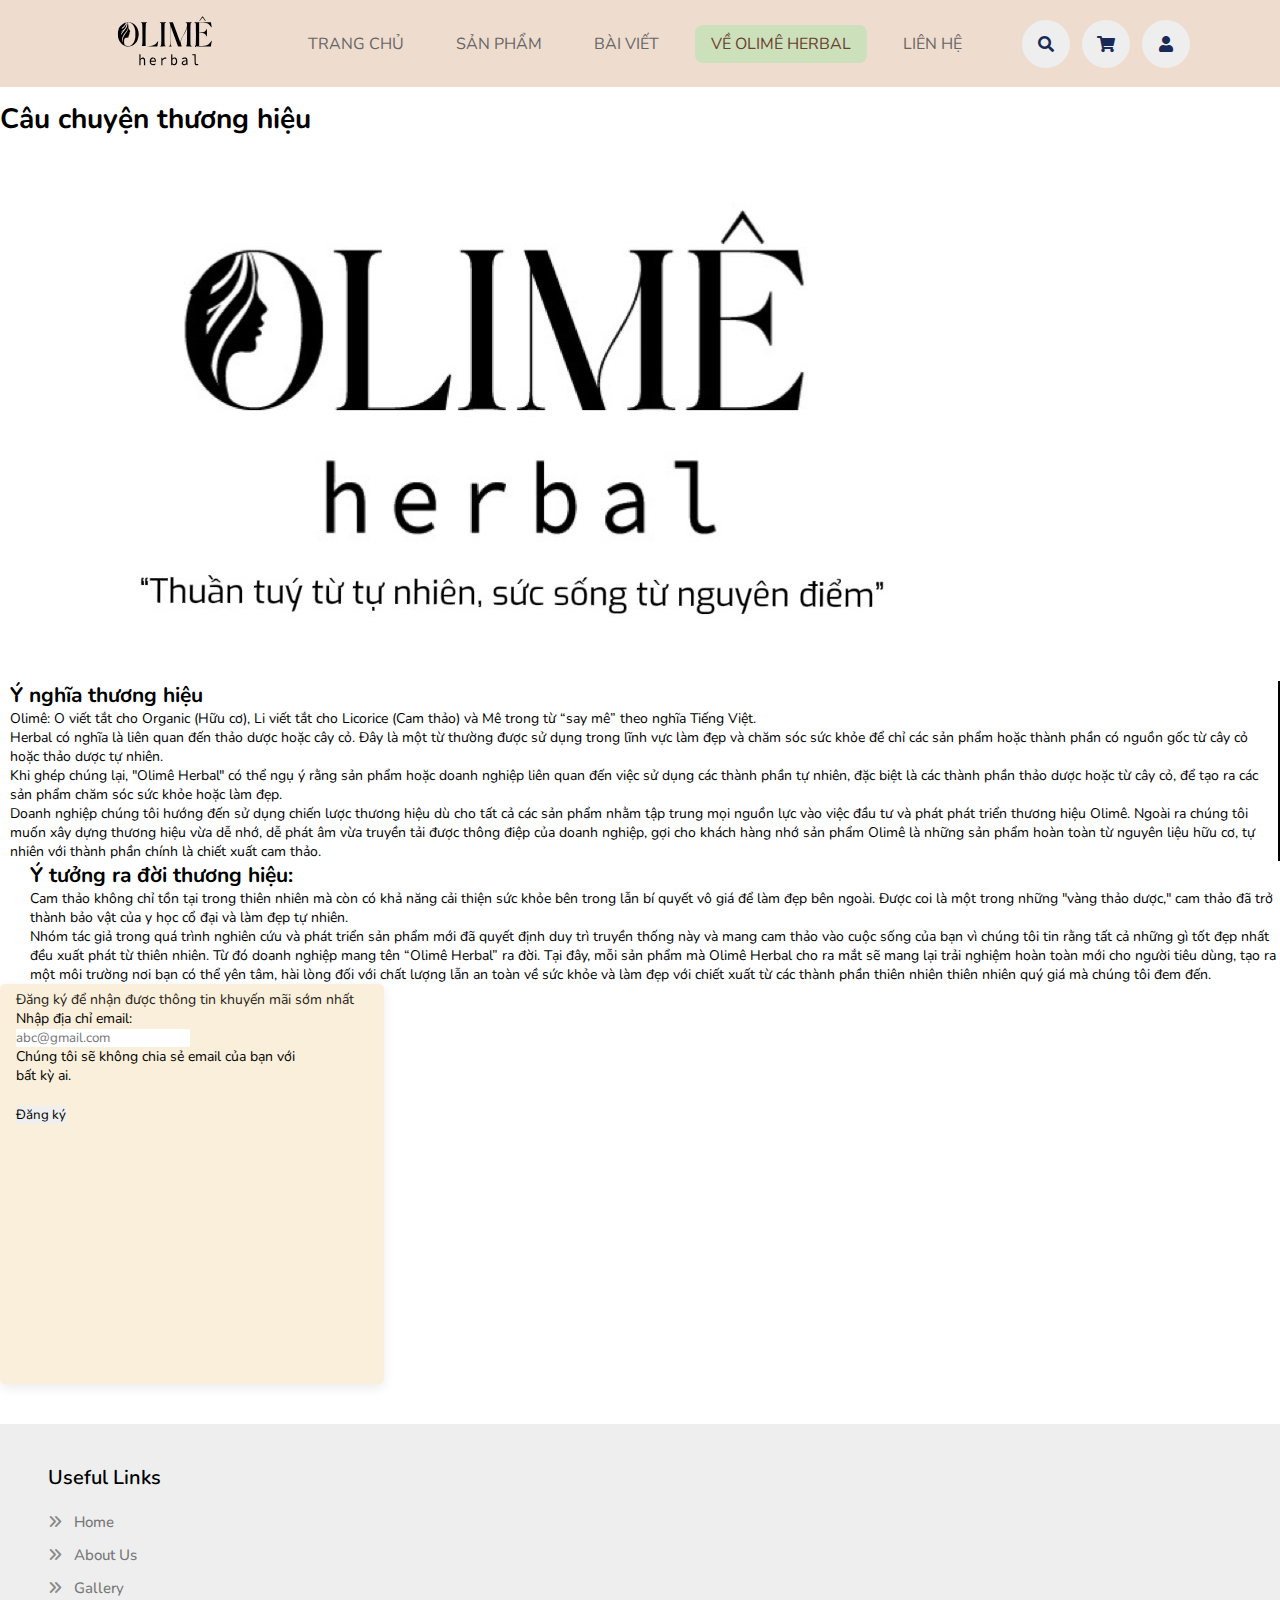
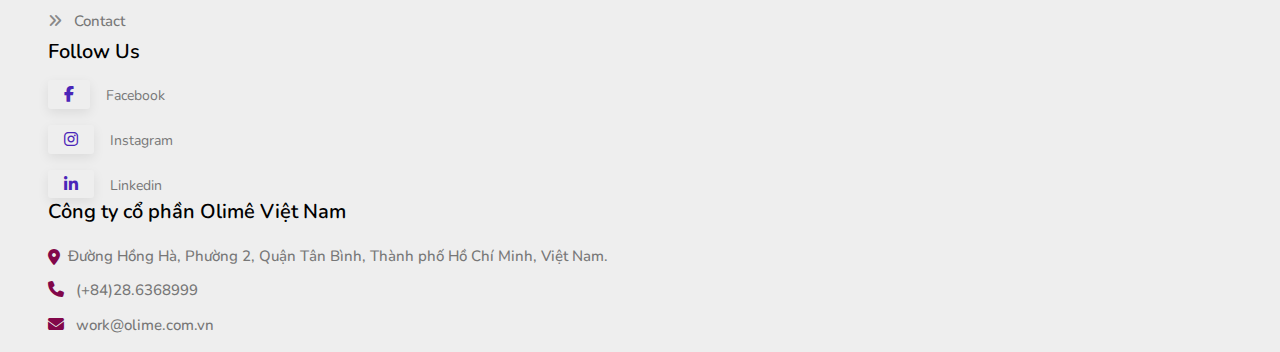
==== about.html @ 659f3f8c "update" ====
<!DOCTYPE html>
<html lang="en">

<head>
    <meta charset="UTF-8">
    <meta name="viewport" content="width=device-width, initial-scale=1.0">
    <title>Bài viết</title>
    <link rel="stylesheet" href="https://cdnjs.cloudflare.com/ajax/libs/font-awesome/6.4.2/css/all.min.css">
    <link href="https://cdn.jsdelivr.net/npm/bootstrap@5.3.2/dist/css/bootstrap.min.css" rel="stylesheet"
        integrity="sha384-T3c6CoIi6uLrA9TneNEoa7RxnatzjcDSCmG1MXxSR1GAsXEV/Dwwykc2MPK8M2HN" crossorigin="anonymous">
    <link rel="stylesheet" href="https://cdn.jsdelivr.net/npm/swiper@11/swiper-bundle.min.css" />
    <link rel="icon" href="./assests/img/logo.svg" type="image/x-icon">
    <link rel="stylesheet" href="./css/style.css">
    <link rel="stylesheet" href="https://use.fontawesome.com/releases/v5.0.8/css/all.css">
    <style>
        .col-border {
            border-right: 2px solid #000;
            /* Màu đen */
            padding-right: 10px;
            padding-left: 10px;
        }

        .left-about{
            padding-left: 30px;
        }
        /*responsive*/
        @media (max-width: 768px) {
            .col-border {
                border-right: none;
                padding-right: 0px;
                padding-left: 0px;
            }

            .left-about{
                padding-left: 0px;

            }
        }
    </style>
</head>

<body>
    <div class="wrapper">
        <header id="home">
            <a href="index.html">
                <img src="./assests/img/logo2.svg" alt="logo" width="150px" height="50px">
            </a>
            <nav class="navbar ">
                <a  href="index.html">TRANG CHỦ</a>
                <a class="" href="product.html">SẢN PHẨM</a>
                <a href="blog.html">BÀI VIẾT</a>
                <a class="active" href="about.html">VỀ OLIMÊ HERBAL</a>
                <a href="#contact">LIÊN HỆ</a>
            </nav>
            <dev class="icon">
                <i class="fas fa-bars" id="menu-bars"></i>
                <i class="fas fa-search" id="search"></i>
                <a href="#" class="fas fa-shopping-cart"></a>
                <i class="fa fa-user" aria-hidden="true"></i>
            </dev>
        </header>

        <div class="content2 p-5 " style="margin-top: 100px ; background-color: #FFFFFF;" id="blog">
            <div class="title fs-5">
                <h1 class="fw-bold d-flex justify-content-center ">Câu chuyện thương hiệu</h1>
                <hr>
                <div class="d-flex justify-content-center">
                    <img src="./assests/img/about.png" alt="">
                </div>
                <div class="row g-2">
                    <div class="col-12 col-md-6 col-border">
                        <h2 class="fw-bold">Ý nghĩa thương hiệu</h2>
                        <p>
                            <span class="fw-bold">Olimê</span>: O viết tắt cho Organic (Hữu cơ), Li viết tắt cho
                            Licorice (Cam thảo) và Mê trong từ “say mê” theo nghĩa Tiếng Việt.
                        </p>
                        <p><span class="fw-bold">Herbal</span> có nghĩa là liên quan đến thảo dược hoặc cây cỏ. Đây là
                            một từ thường được sử dụng trong lĩnh vực làm đẹp và chăm sóc sức khỏe để chỉ các sản phẩm
                            hoặc thành phần có nguồn gốc từ cây cỏ hoặc thảo dược tự nhiên.
                        </p>
                        <p>Khi ghép chúng lại, <span class="fw-bold">"Olimê Herbal"</span> có thể ngụ ý rằng sản phẩm
                            hoặc doanh nghiệp liên quan đến việc sử dụng các thành phần tự nhiên, đặc biệt là các thành
                            phần thảo dược hoặc từ cây cỏ, để tạo ra các sản phẩm chăm sóc sức khỏe hoặc làm đẹp.
                        </p>
                        <p>Doanh nghiệp chúng tôi hướng đến sử dụng chiến lược thương hiệu dù cho tất cả các sản phẩm
                            nhằm tập trung mọi nguồn lực vào việc đầu tư và phát phát triển thương hiệu Olimê. Ngoài ra
                            chúng tôi muốn xây dựng thương hiệu vừa dễ nhớ, dễ phát âm vừa truyền tải được thông điệp
                            của doanh nghiệp, gợi cho khách hàng nhớ sản phẩm Olimê là những sản phẩm hoàn toàn từ
                            nguyên liệu hữu cơ, tự nhiên với thành phần chính là chiết xuất cam thảo.
                        </p>
                    </div>
                    <div class="col-12 col-md-6 left-about" >
                        <h2 class="fw-bold">Ý tưởng ra đời thương hiệu:</h2>
                        <p>Cam thảo không chỉ tồn tại trong thiên nhiên mà còn có khả năng cải thiện sức khỏe bên trong
                            lẫn bí quyết vô giá để làm đẹp bên ngoài. Được coi là một trong những "vàng thảo dược," cam
                            thảo đã trở thành bảo vật của y học cổ đại và làm đẹp tự nhiên.
                        </p>
                        <p>Nhóm tác giả trong quá trình nghiên cứu và phát triển sản phẩm mới đã quyết định duy trì
                            truyền thống này và mang cam thảo vào cuộc sống của bạn vì chúng tôi tin rằng tất cả những
                            gì tốt đẹp nhất đều xuất phát từ thiên nhiên. Từ đó doanh nghiệp mang tên “Olimê Herbal” ra
                            đời. Tại đây, mỗi sản phẩm mà Olimê Herbal cho ra mắt sẽ mang lại trải nghiệm hoàn toàn mới
                            cho người tiêu dùng, tạo ra một môi trường nơi bạn có thể yên tâm, hài lòng đối với chất
                            lượng lẫn an toàn về sức khỏe và làm đẹp với chiết xuất từ các thành phần thiên nhiên thiên
                            nhiên quý giá mà chúng tôi đem đến.
                        </p>
                    </div>
                </div>

            </div>
        </div>
        <div class="email d-flex justify-content-center align-items-center mt-3 p-5" id="aboutus" style=>
            <div class="content p-5" style="background-color: #FAEFDA; width: 30%;">
                <p class="text fs-1 fw-bold" style="color: #1F1C17;">Đăng ký để nhận được thông tin khuyến mãi sớm nhất
                <p>
                <form>
                    <div class="mb-3" style="width: 80%;">
                        <label for="exampleInputEmail1" class="form-label fw-bold">Nhập địa chỉ email:</label>
                        <input type="email" class="form-control" id="exampleInputEmail1" aria-describedby="emailHelp"
                            placeholder="abc@gmail.com">
                        <div id="emailHelp" class="form-text">Chúng tôi sẽ không chia sẻ email của bạn với bất kỳ ai.
                        </div>
                    </div>
                    <div style="margin-top: 20px;">
                        <button type="submit" class="btn btn-outline-secondary fw-bold">Đăng ký</button>
                    </div>
                </form>
            </div>
        </div>



        <footer id="contact">
            <div class="container">
                <div class="row d-flex justify-content-center align-items-center">
                    <div class="col-md-3">
                        <div class="useful-link">
                            <h2>Useful Links</h2>
                            <div class="use-links">
                                <li><a href="index.html"><i class="fa-solid fa-angles-right"></i> Home</a></li>
                                <li><a href="about.html"><i class="fa-solid fa-angles-right"></i> About Us</a></li>
                                <li><a href="gallery.html"><i class="fa-solid fa-angles-right"></i> Gallery</a></li>
                                <li><a href="contact.html"><i class="fa-solid fa-angles-right"></i> Contact</a></li>
                            </div>
                        </div>
                    </div>
                    <div class="col-md-3">
                        <div class="social-links">
                            <h2>Follow Us</h2>
                            <div class="social-icons">
                                <li><a href="https://www.facebook.com/olimeherbal"><i
                                            class="fa-brands fa-facebook-f"></i> Facebook</a></li>
                                <li><a href=""><i class="fa-brands fa-instagram"></i> Instagram</a></li>
                                <li><a href=""><i class="fa-brands fa-linkedin-in"></i> Linkedin</a></li>
                            </div>
                        </div>
                    </div>
                    <div class="col-md-3">
                        <div class="address">
                            <h2>Công ty cổ phần Olimê Việt Nam</h2>
                            <div class="address-links">
                                <li class="address1"><i class="fa-solid fa-location-dot"></i> Đường Hồng Hà, Phường 2,
                                    Quận Tân Bình, Thành phố Hồ Chí Minh, Việt Nam.</li>
                                <li><a href=""><i class="fa-solid fa-phone"></i> (+84)28.6368999</a></li>
                                <li><a href=""><i class="fa-solid fa-envelope"></i> work@olime.com.vn</a></li>
                            </div>
                        </div>
                    </div>
                </div>
            </div>
        </footer>
    </div>
    <script src="https://cdn.jsdelivr.net/npm/swiper@11/swiper-bundle.min.js"></script>
    <script src="./js/app.js"></script>
    <script src="https://cdn.jsdelivr.net/npm/bootstrap@5.3.2/dist/js/bootstrap.bundle.min.js"
        integrity="sha384-C6RzsynM9kWDrMNeT87bh95OGNyZPhcTNXj1NW7RuBCsyN/o0jlpcV8Qyq46cDfL"
        crossorigin="anonymous"></script>
</body>

</html>
---- css/style.css ----
@import url('https://fonts.googleapis.com/css2?family=Nunito:wght@200;300;400;500;600;700;800;900&display=swap');

:root {
    --green: #CCE0BB;
    --black: #192a56;
    --light-color: #666;
    --box-shadow: - .5rem rgba(0, 0, 0, 0.1);
}

* {
    font-family: 'Nunito', sans-serif;
    margin: 0;
    padding: 0;
    box-sizing: border-box;
    text-decoration: none;
    outline: none;
    border: none;
    transition: all 0.3s linear;
}

.sub-heading {
    text-align: center;
    color: var(--green);
    font-size: 2rem;
    padding-top: 1rem;
}

.heading {
    text-align: center;
    font-size: 3rem;
    padding-bottom: 1rem;
    color: var(--black);
    text-transform: uppercase;
}

body {
    font-size: 62.5%;
    overflow-x: hidden;
    scroll-padding-top: 5.5rem;
    scroll-behavior: smooth;
}

section {
    padding: 2rem 9%;
}

header {
    position: fixed;
    top: 0;
    left: 0;
    right: 0;
    background: #EEDCCE;
    padding: 1rem 7%;
    display: flex;
    align-items: center;
    justify-content: space-between;
    z-index: 1000;
    box-shadow: var(--box-shadow);
}

ul {
    list-style: none;
}

header .navbar a {
    font-size: 1rem;
    border-radius: .5rem;
    padding: .5rem 1rem;
    color: var(--light-color);
    text-decoration: none;
    margin-left: 1rem;
}

header .navbar a.active,
header .navbar a:hover {
    background: var(--green);
    color: #69412E;
}

header .icon i,
header .icon a {
    cursor: pointer;
    margin-left: .5rem;
    text-align: center;
    height: 3rem;
    line-height: 3rem;
    width: 3rem;
    font-size: 1rem;
    color: var(--black);
    border-radius: 50%;
    background-color: #eee;
    text-decoration: none;
}

header .icon i:hover,
header .icon a:hover {
    background: var(--green);
    color: #69412E;
    transform: rotate(360deg);
}

header .icon #menu-bars {
    display: none;
}


@media (max-width: 991px) {
    header {
        padding: 1rem 2rem;
    }
}

@media (max-width: 1190px) {
    header .icon #menu-bars {
        display: inline-block;
    }

    header .icon #search {
        display: none;
    }

    header .navbar {
        position: absolute;
        top: 100%;
        left: 0;
        right: 0;
        background: #fff;
        border-top: .1rem solid rgba(0, 0, 0, 0.2);
        border-bottom: .1rem solid rgba(0, 0, 0, 0.2);
        padding: 1rem;
        clip-path: polygon(0 0, 100% 0, 100% 0, 0 0);
    }

    header .navbar.active {
        clip-path: polygon(0 0, 100% 0, 100% 100%, 0 100%);
    }

    header .navbar a {
        display: block;
        width: 100%;
        padding: 1rem;
        margin: .5rem;
        font-size: 1rem;
        background: #eee;
    }
}

@media screen and (max-width: 420px) {
    header {
        width: 100%;
    }

    header .icon i,
    header .icon a {
        height: 2.5rem;
        line-height: 2.5rem;
        width: 2.5rem;
        font-size: 1rem;
    }

    header a img {
        width: 80px;
    }

    .content .text .content2 {
        font-size: 0.5rem;
    }

}

.carousel-control-prev-theme {
    background-color: #879D4B;
    border-radius: 50%;
    width: 40px;
    height: 40px;
}

.custom-button {
    padding: 10px 20px;
    transition: transform 0.2s;
    /* Hiệu ứng dịch chuyển khi hover */
}

.custom-button:hover {
    transform: translateX(5px);
    /* Dịch chuyển sang phải khi hover */
}

.content {
    box-shadow: rgb(0 0 0 / 8%) 0px 4px 12px;
    padding: 0.4rem 1rem 0.4rem 1rem;
    border-radius: 5px;
    background-color: #eee;
    height: 100%;
    width: 40%;
    min-height: 400px;
    min-width: 370px;
    margin-bottom: 40px;
}

.content2 {
    background-color: #fff;
    min-height: 500px;
    min-width: 240px;
}

.about,
.blog {
    background-color: #C7DCB3;
    padding: 10px;
}

.certificate {
    background-color: #fff;
}

.blog {
    background-color: #FFFEF1;
}

/* footer section start */
* {
    -webkit-box-sizing: border-box;
    -moz-box-sizing: border-box;
    -o-box-sizing: border-box;
    -ms-box-sizing: border-box;
    box-sizing: border-box;
}

body {
    font-size: 14px;
    background: #fff;
    max-width: 1920px;
    margin: 0 auto;
    overflow-x: hidden;
    font-family: poppins;


}

#contact {
    background: #f7f7f7;
    padding: 3rem;
    padding-top: 40px;
    padding-bottom: 10px;
    background-color: #eee;
}

.social-links h2 {
    padding-bottom: 15px;
    font-size: 20px;
    font-weight: 600;
}

.social-links img {
    padding-bottom: 25px;
}

.social-icons {
    display: flex;
    flex-direction: column;
    gap: 1rem;
    color: #777777;
}

.social-icons a {
    color: #777777;
}

.social-icons a:hover {
    color: #000;
}

.social-icons a i {
    box-shadow: rgb(0 0 0 / 8%) 0px 4px 12px;
    padding: 0.4rem 1rem 0.4rem 1rem;
    border-radius: 3px;
    color: #4a25b8;
    font-size: 16px;
    margin-right: 12px;
}

li {
    list-style: none;
}

.useful-link h2 {
    padding-bottom: 15px;
    font-size: 20px;
    font-weight: 600;
}

.useful-link img {
    padding-bottom: 15px;
}

.use-links {
    line-height: 32px;
}

.use-links li i {
    font-size: 14px;
    padding-right: 8px;
    color: #898989;
}

.use-links li a {
    color: #303030;
    font-size: 15px;
    font-weight: 500;
    color: #777777;
}

.use-links li a:hover {
    color: #000;
}

.address h2 {
    padding-bottom: 15px;
    font-size: 20px;
    font-weight: 600;
}

.address img {
    padding-bottom: 15px;
}

.address-links li a {
    color: #303030;
    font-size: 15px;
    font-weight: 500;
    color: #777777;

}

.address-links li i {
    font-size: 16px;
    padding-right: 8px;
    color: #82074a;
}

.address-links li i:nth-child(1) {
    padding-top: 9px;
}

.address-links .address1 {
    font-weight: 500;
    font-size: 15px;
    display: flex;
}

.address-links {
    line-height: 32px;
    color: #777777;
}

.copy-right-sec {
    padding: 1.8rem;
    background: #dccfcf;
    color: #fff;
    text-align: center;
}

.copy-right-sec a {
    color: #fcd462;
    font-weight: 500;
}

a {
    text-decoration: none;
}

.logo-content {
    display: flex;
    align-items: center;
    justify-content: center;
    flex-direction: column;
    margin-bottom: 2rem;
}

.footer-about {
    display: flex;
    align-items: center;
    /* Canh giữa theo chiều dọc */
}

.footer-about img {
    margin-right: 10px;
    /* Để tạo khoảng cách giữa hình ảnh và đoạn văn bản */
}

/* footer section end */


/* CSS cho màn hình lớn (desktop) */
@media (min-width: 768px) {
    .d-flex {
        flex-wrap: nowrap;
    }

    .review {
        flex: 0 0 50%;
    }

    .carousel {
        flex: 0 0 50%;
    }
}

/* CSS cho điện thoại di động */
@media (max-width: 767px) {
    .d-flex {
        flex-direction: column;
    }

    .review, .carousel {
        flex: none;
    }
}
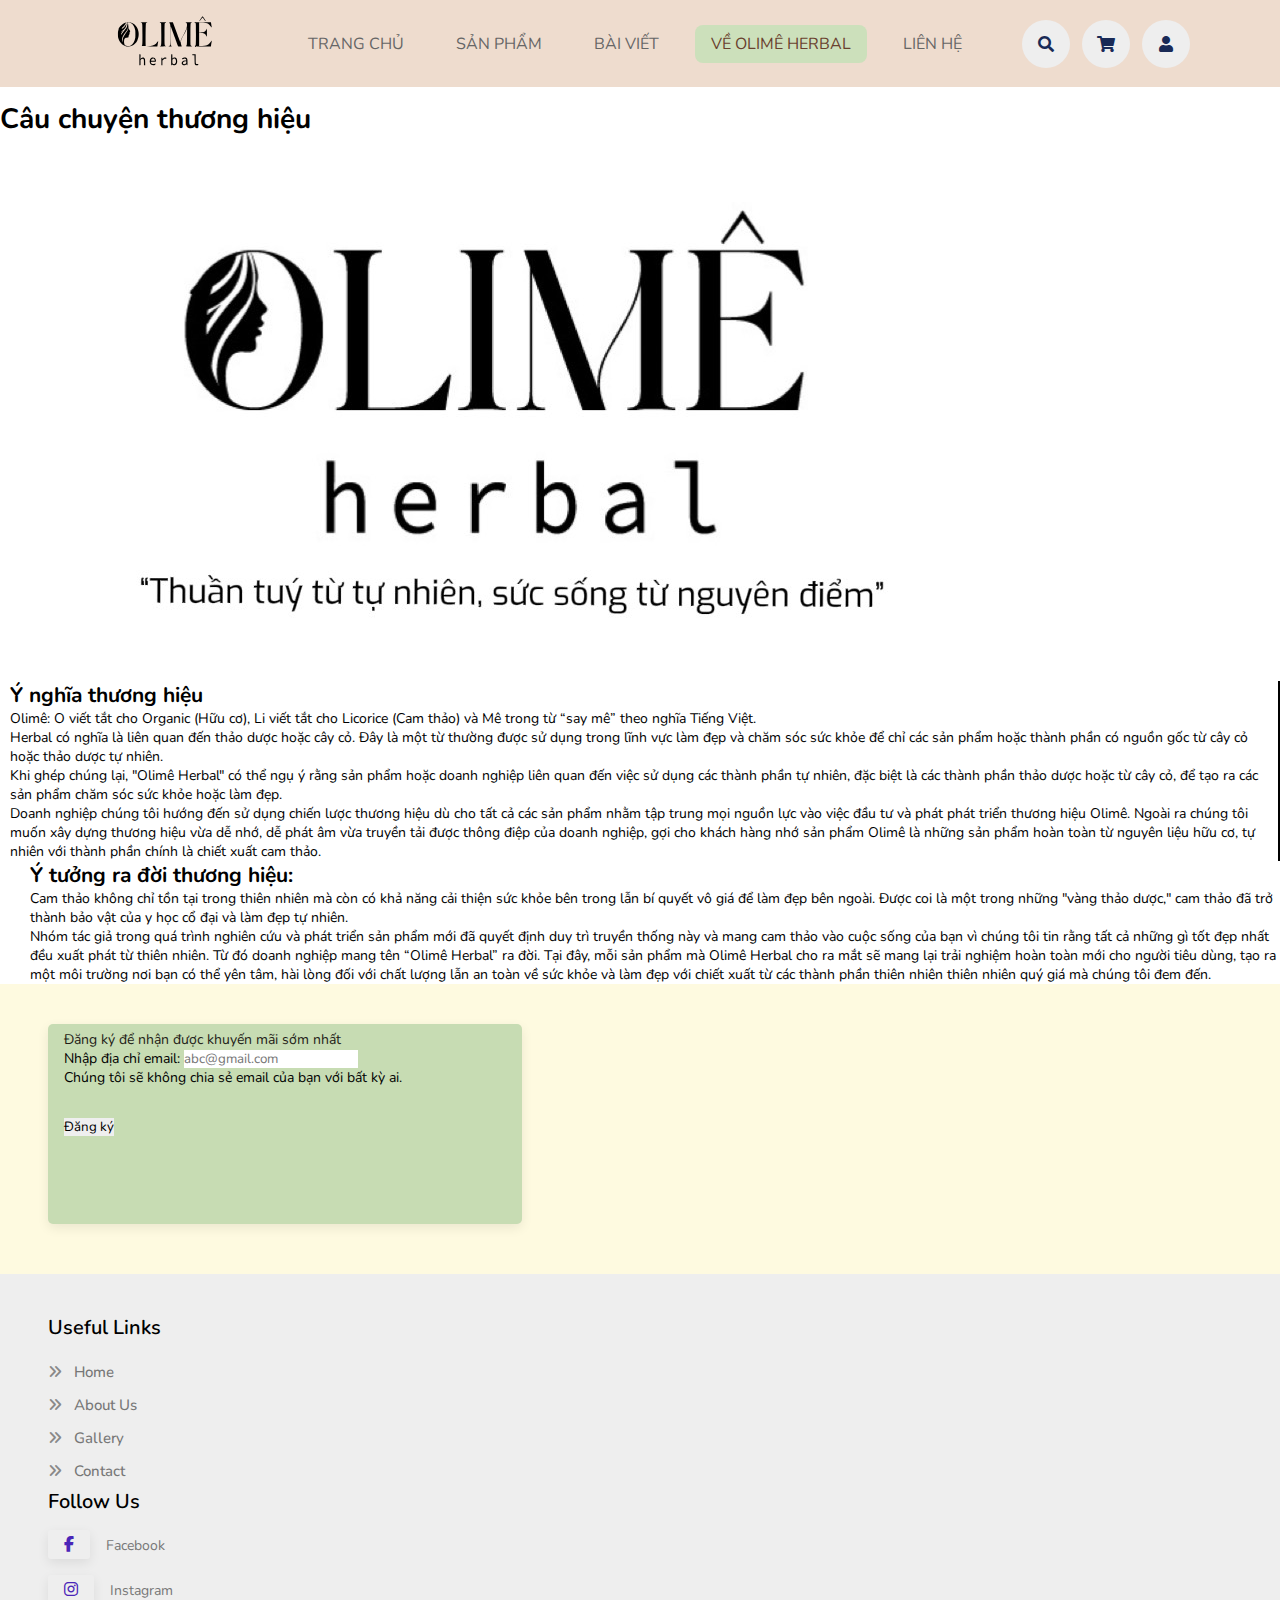
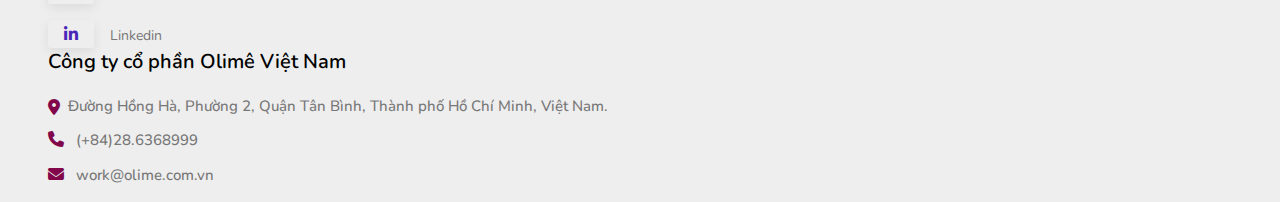
==== commit 64fab1d5: "update" ====
--- a/about.html
+++ b/about.html
@@ -108,20 +108,21 @@
 
             </div>
         </div>
-        <div class="email d-flex justify-content-center align-items-center mt-3 p-5" id="aboutus" style=>
-            <div class="content p-5" style="background-color: #FAEFDA; width: 30%;">
-                <p class="text fs-1 fw-bold" style="color: #1F1C17;">Đăng ký để nhận được thông tin khuyến mãi sớm nhất
-                <p>
-                <form>
-                    <div class="mb-3" style="width: 80%;">
+        <div class="email d-flex justify-content-center align-items-center mt-3" id="contact"
+            style="background-color: #FEFAE0; ">
+            <div class="content p-3" style="background-color: #C7DCB3; width: 40%; min-height: 200px;">
+                <p class="text fs-2 fw-bold" style="color: #1F1C17;">Đăng ký để nhận được khuyến mãi sớm nhất
+                </p>
+                <form class="d-flex justify-content-between">
+                    <div class="mb-3 email-register" style="min-width: 340px; max-width: 400px;">
                         <label for="exampleInputEmail1" class="form-label fw-bold">Nhập địa chỉ email:</label>
                         <input type="email" class="form-control" id="exampleInputEmail1" aria-describedby="emailHelp"
-                            placeholder="abc@gmail.com">
+                            placeholder="abc@gmail.com" style="margin-right: 5px;">
                         <div id="emailHelp" class="form-text">Chúng tôi sẽ không chia sẻ email của bạn với bất kỳ ai.
                         </div>
                     </div>
-                    <div style="margin-top: 20px;">
-                        <button type="submit" class="btn btn-outline-secondary fw-bold">Đăng ký</button>
+                    <div class="register-button" style="margin-top: 30px;  min-width: 90px;">
+                        <button type="submit" class="btn btn-outline-dark fw-bold auto-width">Đăng ký</button>
                     </div>
                 </form>
             </div>
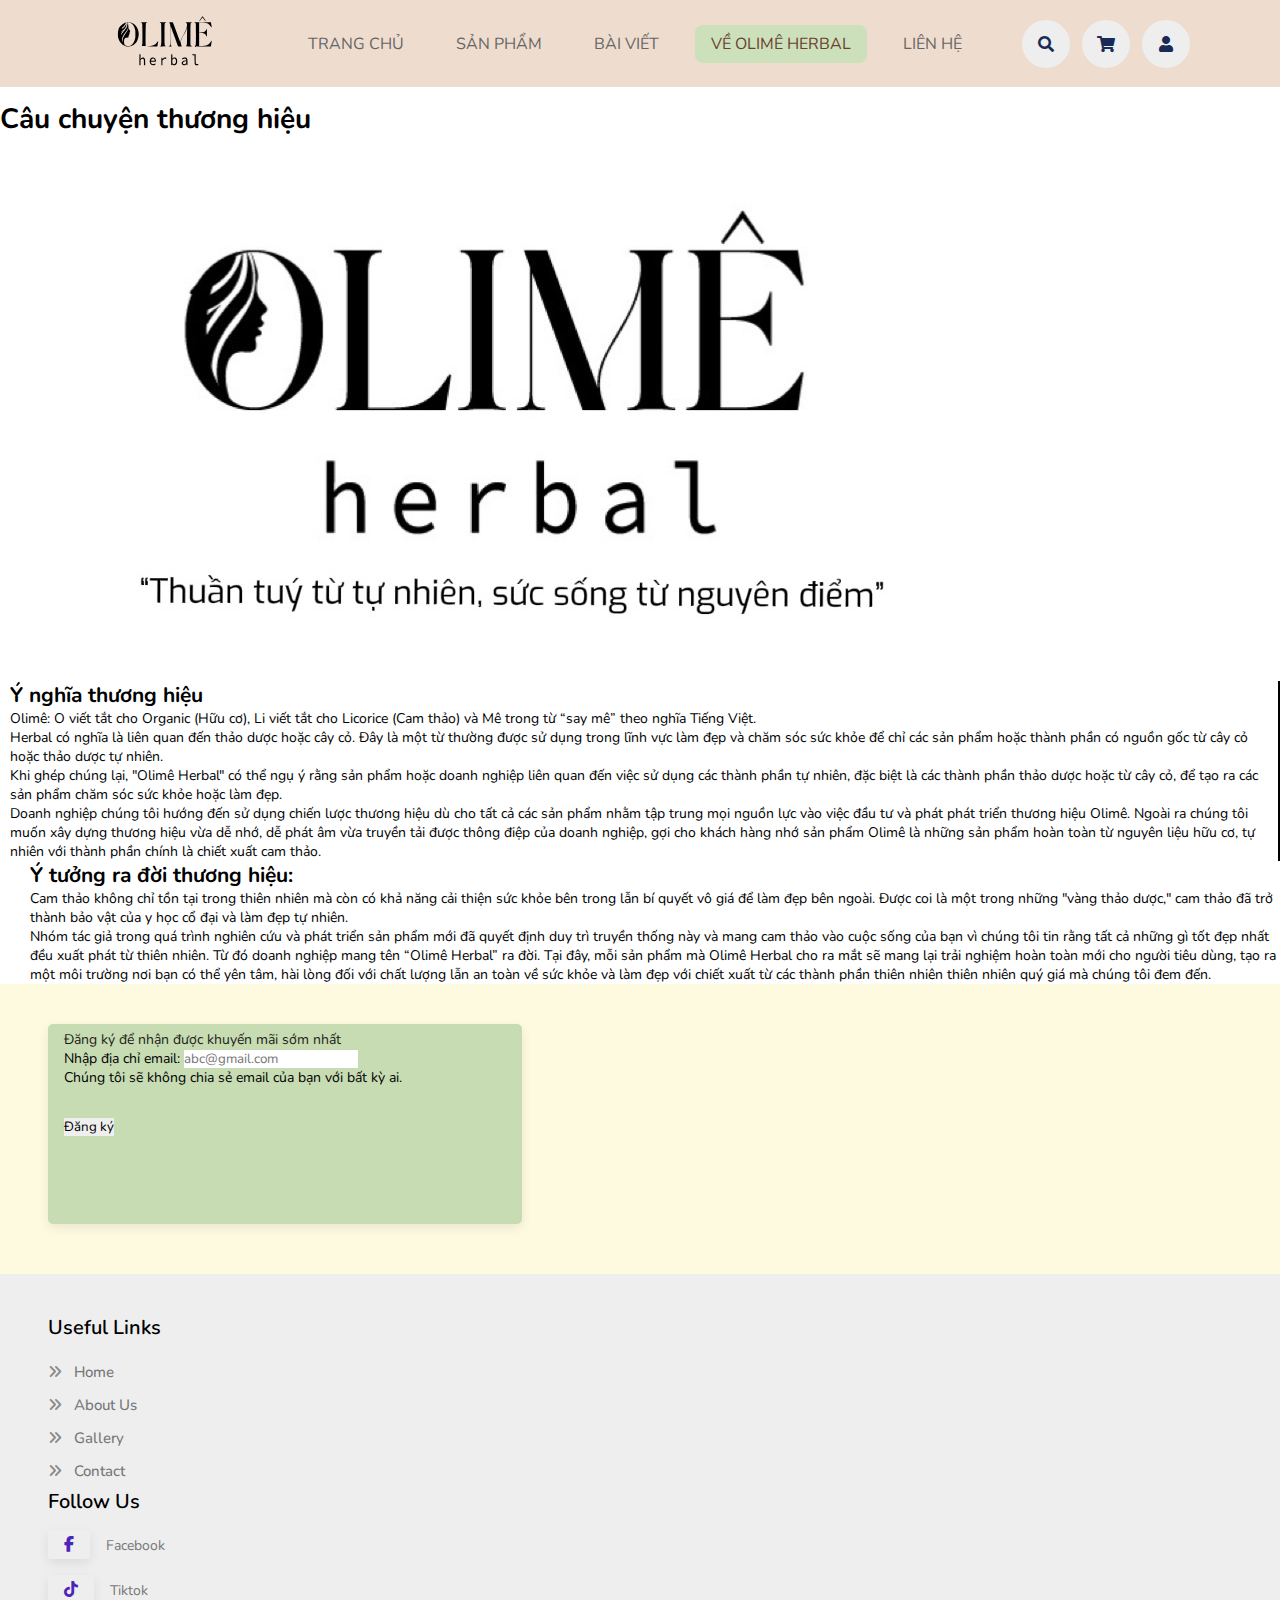
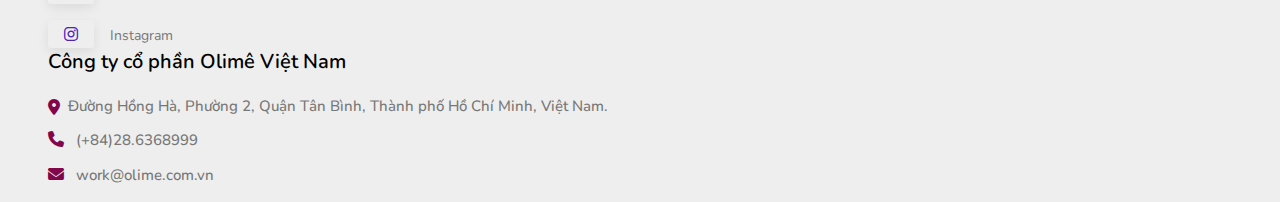
==== commit 53527b0e: "update" ====
--- a/about.html
+++ b/about.html
@@ -4,7 +4,7 @@
 <head>
     <meta charset="UTF-8">
     <meta name="viewport" content="width=device-width, initial-scale=1.0">
-    <title>Bài viết</title>
+    <title>Về chúng tôi</title>
     <link rel="stylesheet" href="https://cdnjs.cloudflare.com/ajax/libs/font-awesome/6.4.2/css/all.min.css">
     <link href="https://cdn.jsdelivr.net/npm/bootstrap@5.3.2/dist/css/bootstrap.min.css" rel="stylesheet"
         integrity="sha384-T3c6CoIi6uLrA9TneNEoa7RxnatzjcDSCmG1MXxSR1GAsXEV/Dwwykc2MPK8M2HN" crossorigin="anonymous">
@@ -116,13 +116,13 @@
                 <form class="d-flex justify-content-between">
                     <div class="mb-3 email-register" style="min-width: 340px; max-width: 400px;">
                         <label for="exampleInputEmail1" class="form-label fw-bold">Nhập địa chỉ email:</label>
-                        <input type="email" class="form-control" id="exampleInputEmail1" aria-describedby="emailHelp"
+                        <input type="email" class="form-control" id="exampleInputEmail6" aria-describedby="emailHelp"
                             placeholder="abc@gmail.com" style="margin-right: 5px;">
                         <div id="emailHelp" class="form-text">Chúng tôi sẽ không chia sẻ email của bạn với bất kỳ ai.
                         </div>
                     </div>
                     <div class="register-button" style="margin-top: 30px;  min-width: 90px;">
-                        <button type="submit" class="btn btn-outline-dark fw-bold auto-width">Đăng ký</button>
+                        <button type="submit" class="btn btn-outline-dark fw-bold auto-width" id="register" onclick="registerClicked()">Đăng ký</button>
                     </div>
                 </form>
             </div>
@@ -147,11 +147,13 @@
                     <div class="col-md-3">
                         <div class="social-links">
                             <h2>Follow Us</h2>
-                            <div class="social-icons">
+                            <div  class="social-icons">
                                 <li><a href="https://www.facebook.com/olimeherbal"><i
                                             class="fa-brands fa-facebook-f"></i> Facebook</a></li>
-                                <li><a href=""><i class="fa-brands fa-instagram"></i> Instagram</a></li>
-                                <li><a href=""><i class="fa-brands fa-linkedin-in"></i> Linkedin</a></li>
+                                <li><a href="https://www.tiktok.com/@olimeherbal?lang=en"><i
+                                            class="fa-brands fa-tiktok"></i> Tiktok</a></li>
+                                <li><a href="https://www.instagram.com/olimeherbal/"><i
+                                            class="fa-brands fa-instagram"></i> Instagram</a></li>
                             </div>
                         </div>
                     </div>
@@ -170,6 +172,45 @@
             </div>
         </footer>
     </div>
+    <script>
+          function registerClicked() {
+            event.preventDefault();
+            // Hiển thị thông báo tùy chỉnh thay vì sử dụng alert mặc định
+            // check xem input có rỗng hay không
+            if (document.getElementById('exampleInputEmail6').value == '') {
+                alert('Vui lòng nhập email');
+                return;
+            }
+            var customAlert = document.createElement('div');
+            customAlert.innerHTML = 'Đã đăng ký thành công';
+            customAlert.style.backgroundColor = '#C7DCB3';
+            customAlert.style.color = 'white';
+            customAlert.style.padding = '10px';
+            customAlert.style.position = 'fixed';
+            customAlert.style.top = '10px';
+            customAlert.style.left = '50%';
+            customAlert.style.transform = 'translateX(-50%)';
+            customAlert.style.zIndex = '1000';
+            //width = 200px, height = 100px;
+            customAlert.style.width = '400px';
+            //border-radius = 5px;
+            customAlert.style.borderRadius = '5px';
+            //text-align = center;
+            customAlert.style.textAlign = 'center';
+            //font-size = 16px;
+            customAlert.style.fontSize = '24px';
+            //font bold
+            customAlert.style.fontWeight = 'bold';
+            document.body.appendChild(customAlert);
+
+            console.log('Đã đăng ký thành công');
+            // Xóa thông báo sau một khoảng thời gian (ví dụ: 3 giây)
+            setTimeout(function () {
+                customAlert.style.display = 'none';
+            }, 2000);
+        }
+
+    </script>
     <script src="https://cdn.jsdelivr.net/npm/swiper@11/swiper-bundle.min.js"></script>
     <script src="./js/app.js"></script>
     <script src="https://cdn.jsdelivr.net/npm/bootstrap@5.3.2/dist/js/bootstrap.bundle.min.js"
